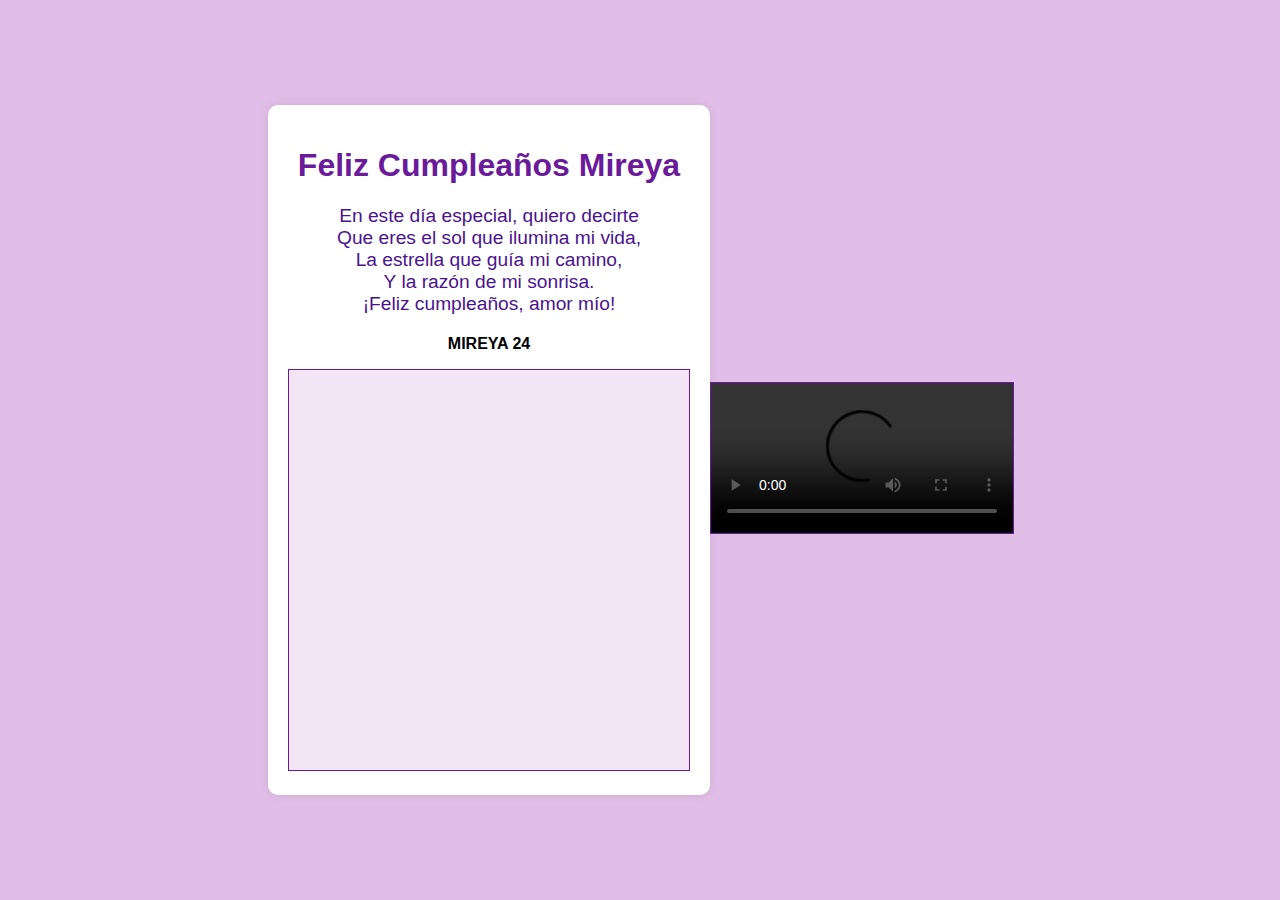
==== index.html @ c60b64af "sss" ====
<!DOCTYPE html>
<html lang="es">
<head>
    <meta charset="UTF-8">
    <meta name="viewport" content="width=device-width, initial-scale=1.0">
    <title>Feliz Cumpleaños Mireya</title>
    <link rel="stylesheet" href="styles.css">
</head>
<body>
    <div class="container">
        <h1>Feliz Cumpleaños Mireya</h1>
        <p class="poema">
            En este día especial, quiero decirte<br>
            Que eres el sol que ilumina mi vida,<br>
            La estrella que guía mi camino,<br>
            Y la razón de mi sonrisa.<br>
            ¡Feliz cumpleaños, amor mío!
        </p>
        <div id="cakeContainer">
            <P><B>MIREYA 24</B></P>
            <canvas id="cakeCanvas"></canvas>
        </div>

        
    </div>

    <div id="videoContainer">
        <video id="myVideo" controls>
            <source src="Mireya.mp4" type="video/mp4">
            Tu navegador no soporta la reproducción de video.
        </video>
    </div>
    <script src="script.js"></script>
</body>
</html>
---- styles.css ----
body {
    font-family: 'Arial', sans-serif;
    background-color: #e1bee7;
    display: flex;
    justify-content: center;
    align-items: center;
    height: 100vh;
    margin: 0;
}

.container {
    text-align: center;
    background-color: #fff;
    padding: 20px;
    border-radius: 10px;
    box-shadow: 0 0 10px rgba(0, 0, 0, 0.1);
}

h1 {
    color: #6a1b9a;
}

.poema {
    color: #4a148c;
    font-size: 1.2em;
    margin: 20px 0;
}

#cakeContainer {
    margin-top: 20px;
}

canvas {
    border: 1px solid #6a1b9a;
    background-color: #f3e5f5;
}

#videoContainer {
    margin-top: 20px;
}

#myVideo {
    width: 100%;
    border: 1px solid #6a1b9a;
    background-color: #f3e5f5;
}
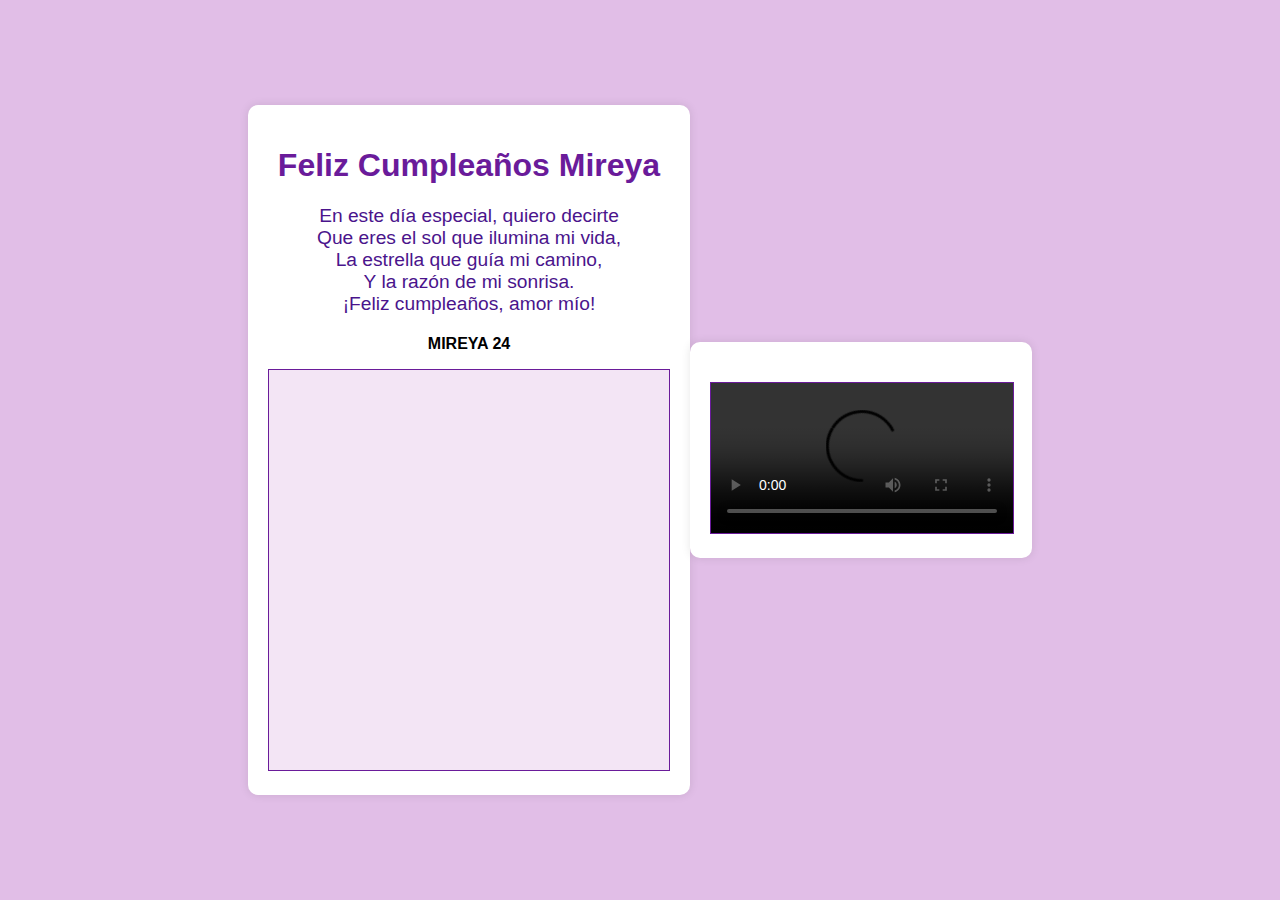
==== commit f51c5a70: "d# Please enter the commit message for your changes. Lines starting" ====
--- a/index.html
+++ b/index.html
@@ -23,13 +23,14 @@
 
         
     </div>
-
+    <div class="container">
     <div id="videoContainer">
         <video id="myVideo" controls>
             <source src="Mireya.mp4" type="video/mp4">
             Tu navegador no soporta la reproducción de video.
         </video>
     </div>
+</div>
     <script src="script.js"></script>
 </body>
 </html>
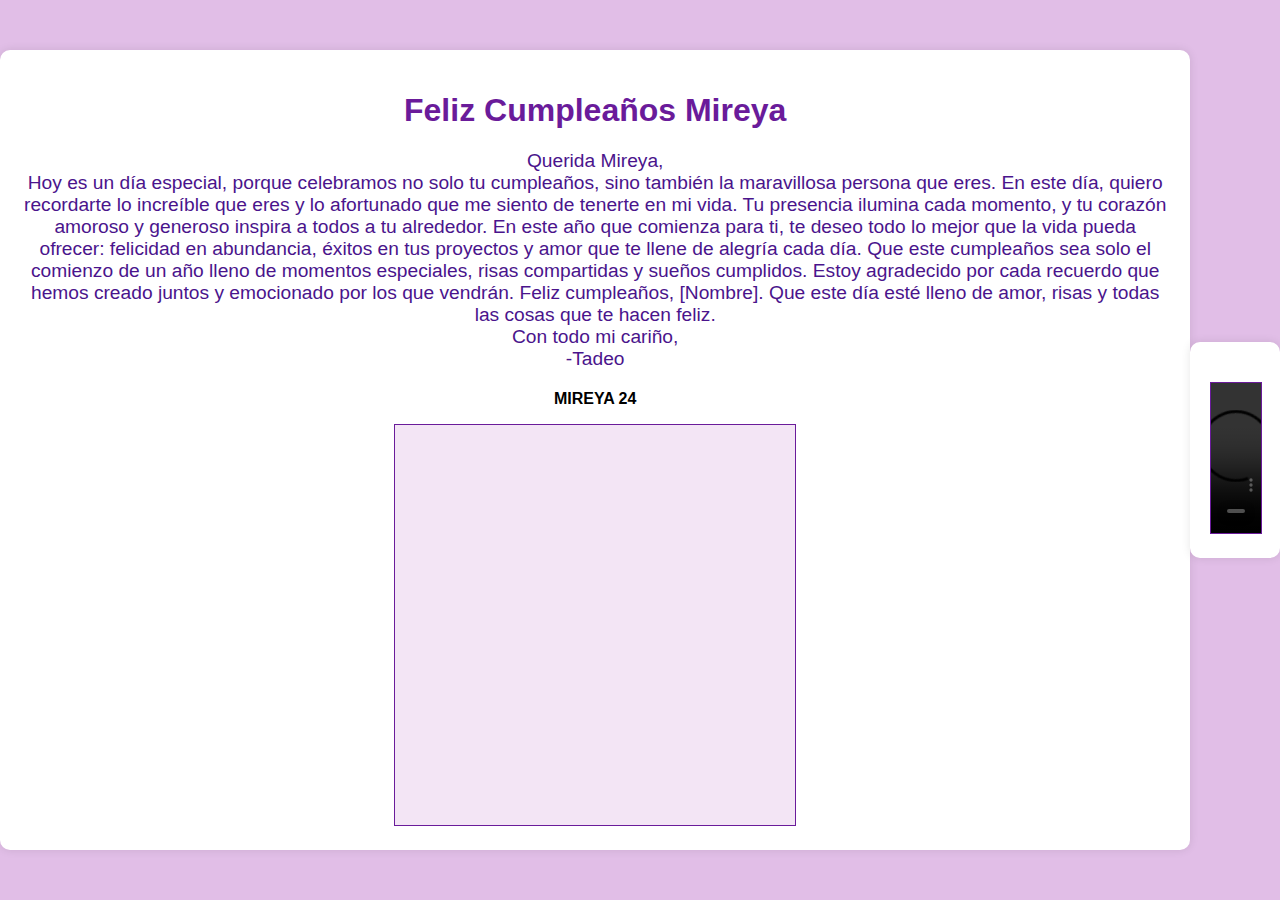
==== commit 0200c526: "sds" ====
--- a/index.html
+++ b/index.html
@@ -10,11 +10,18 @@
     <div class="container">
         <h1>Feliz Cumpleaños Mireya</h1>
         <p class="poema">
-            En este día especial, quiero decirte<br>
-            Que eres el sol que ilumina mi vida,<br>
-            La estrella que guía mi camino,<br>
-            Y la razón de mi sonrisa.<br>
-            ¡Feliz cumpleaños, amor mío!
+            Querida Mireya,<br>
+
+            Hoy es un día especial, porque celebramos no solo tu cumpleaños, sino también la maravillosa persona que eres. En este día, quiero recordarte lo increíble que eres y lo afortunado que me siento de tenerte en mi vida.
+            
+            Tu presencia ilumina cada momento, y tu corazón amoroso y generoso inspira a todos a tu alrededor. En este año que comienza para ti, te deseo todo lo mejor que la vida pueda ofrecer: felicidad en abundancia, éxitos en tus proyectos y amor que te llene de alegría cada día.
+            
+            Que este cumpleaños sea solo el comienzo de un año lleno de momentos especiales, risas compartidas y sueños cumplidos. Estoy agradecido por cada recuerdo que hemos creado juntos y emocionado por los que vendrán.
+            
+            Feliz cumpleaños, [Nombre]. Que este día esté lleno de amor, risas y todas las cosas que te hacen feliz.<br>
+            
+            Con todo mi cariño,<br>
+        -Tadeo
         </p>
         <div id="cakeContainer">
             <P><B>MIREYA 24</B></P>
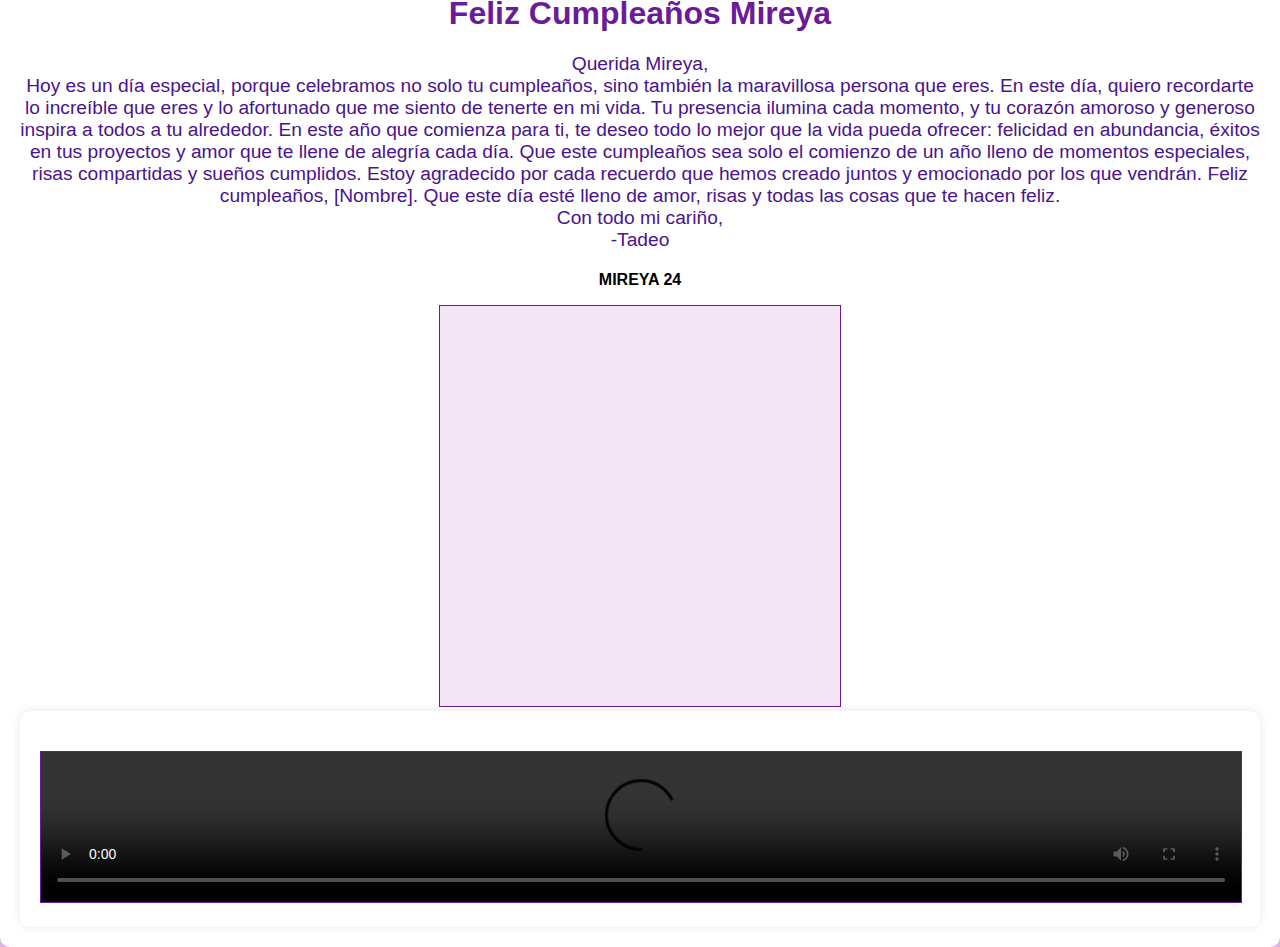
==== commit 30cd73dc: "ssd" ====
--- a/index.html
+++ b/index.html
@@ -27,16 +27,16 @@
             <P><B>MIREYA 24</B></P>
             <canvas id="cakeCanvas"></canvas>
         </div>
-
+        <div class="container">
+            <div id="videoContainer">
+                <video id="myVideo" controls>
+                    <source src="Mireya.mp4" type="video/mp4">
+                    Tu navegador no soporta la reproducción de video.
+                </video>
+            </div>
         
     </div>
-    <div class="container">
-    <div id="videoContainer">
-        <video id="myVideo" controls>
-            <source src="Mireya.mp4" type="video/mp4">
-            Tu navegador no soporta la reproducción de video.
-        </video>
-    </div>
+    
 </div>
     <script src="script.js"></script>
 </body>
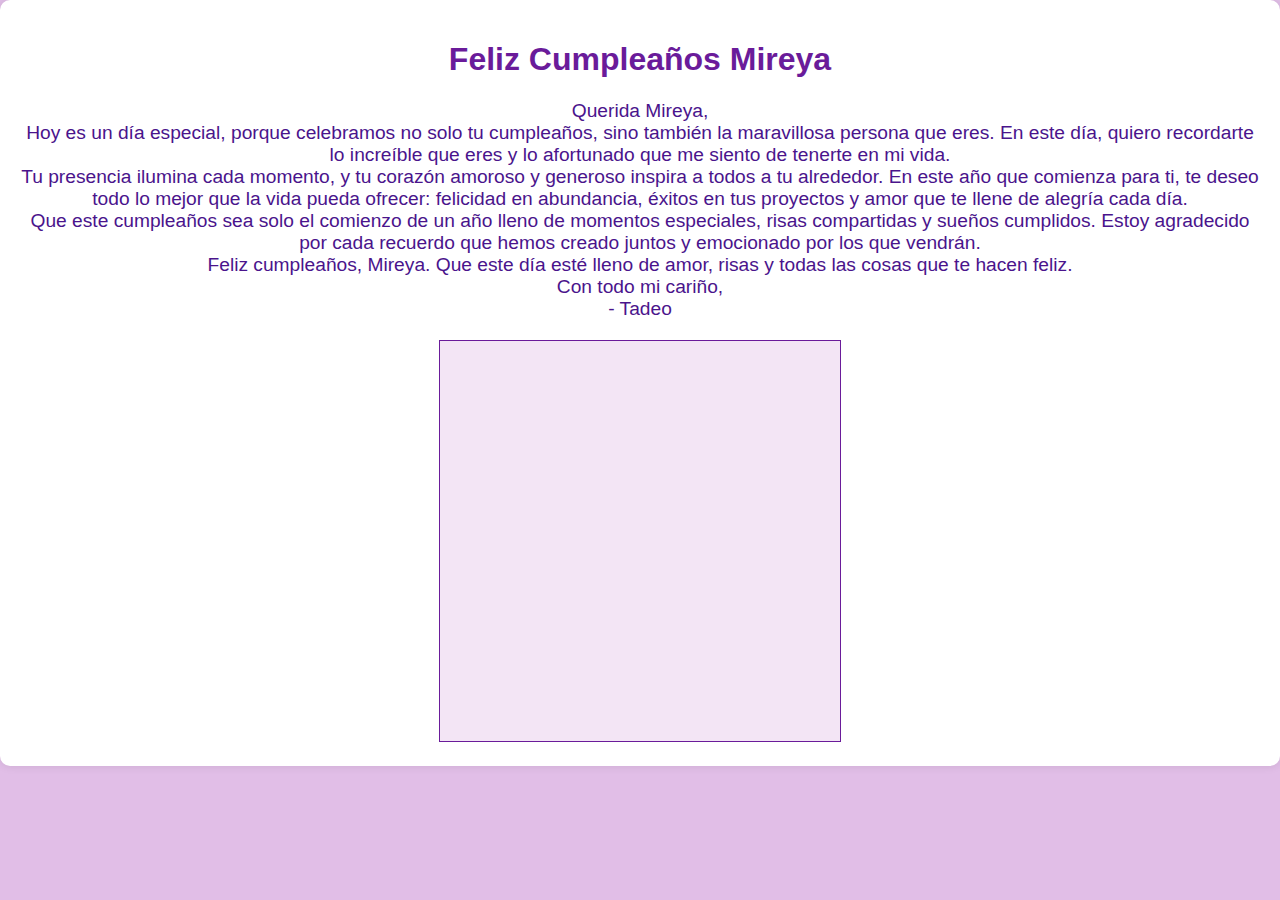
==== commit f269efb0: "sd" ====
--- a/index.html
+++ b/index.html
@@ -11,33 +11,23 @@
         <h1>Feliz Cumpleaños Mireya</h1>
         <p class="poema">
             Querida Mireya,<br>
-
-            Hoy es un día especial, porque celebramos no solo tu cumpleaños, sino también la maravillosa persona que eres. En este día, quiero recordarte lo increíble que eres y lo afortunado que me siento de tenerte en mi vida.
-            
-            Tu presencia ilumina cada momento, y tu corazón amoroso y generoso inspira a todos a tu alrededor. En este año que comienza para ti, te deseo todo lo mejor que la vida pueda ofrecer: felicidad en abundancia, éxitos en tus proyectos y amor que te llene de alegría cada día.
-            
-            Que este cumpleaños sea solo el comienzo de un año lleno de momentos especiales, risas compartidas y sueños cumplidos. Estoy agradecido por cada recuerdo que hemos creado juntos y emocionado por los que vendrán.
-            
-            Feliz cumpleaños, [Nombre]. Que este día esté lleno de amor, risas y todas las cosas que te hacen feliz.<br>
-            
+            Hoy es un día especial, porque celebramos no solo tu cumpleaños, sino también la maravillosa persona que eres. En este día, quiero recordarte lo increíble que eres y lo afortunado que me siento de tenerte en mi vida.<br>
+            Tu presencia ilumina cada momento, y tu corazón amoroso y generoso inspira a todos a tu alrededor. En este año que comienza para ti, te deseo todo lo mejor que la vida pueda ofrecer: felicidad en abundancia, éxitos en tus proyectos y amor que te llene de alegría cada día.<br>
+            Que este cumpleaños sea solo el comienzo de un año lleno de momentos especiales, risas compartidas y sueños cumplidos. Estoy agradecido por cada recuerdo que hemos creado juntos y emocionado por los que vendrán.<br>
+            Feliz cumpleaños, Mireya. Que este día esté lleno de amor, risas y todas las cosas que te hacen feliz.<br>
             Con todo mi cariño,<br>
-        -Tadeo
+            - Tadeo
         </p>
         <div id="cakeContainer">
-            <P><B>MIREYA 24</B></P>
             <canvas id="cakeCanvas"></canvas>
         </div>
-        <div class="container">
-            <div id="videoContainer">
-                <video id="myVideo" controls>
-                    <source src="Mireya.mp4" type="video/mp4">
-                    Tu navegador no soporta la reproducción de video.
-                </video>
-            </div>
-        
+        <div id="videoContainer" style="display: none;">
+            <video id="myVideo" controls>
+                <source src="Mireya.mp4" type="video/mp4">
+                Tu navegador no soporta la reproducción de video.
+            </video>
+        </div>
     </div>
-    
-</div>
     <script src="script.js"></script>
 </body>
 </html>
--- a/styles.css
+++ b/styles.css
@@ -1,7 +1,7 @@
 body {
     font-family: 'Arial', sans-serif;
     background-color: #e1bee7;
-    display: flex;
+    display:block;
     justify-content: center;
     align-items: center;
     height: 100vh;
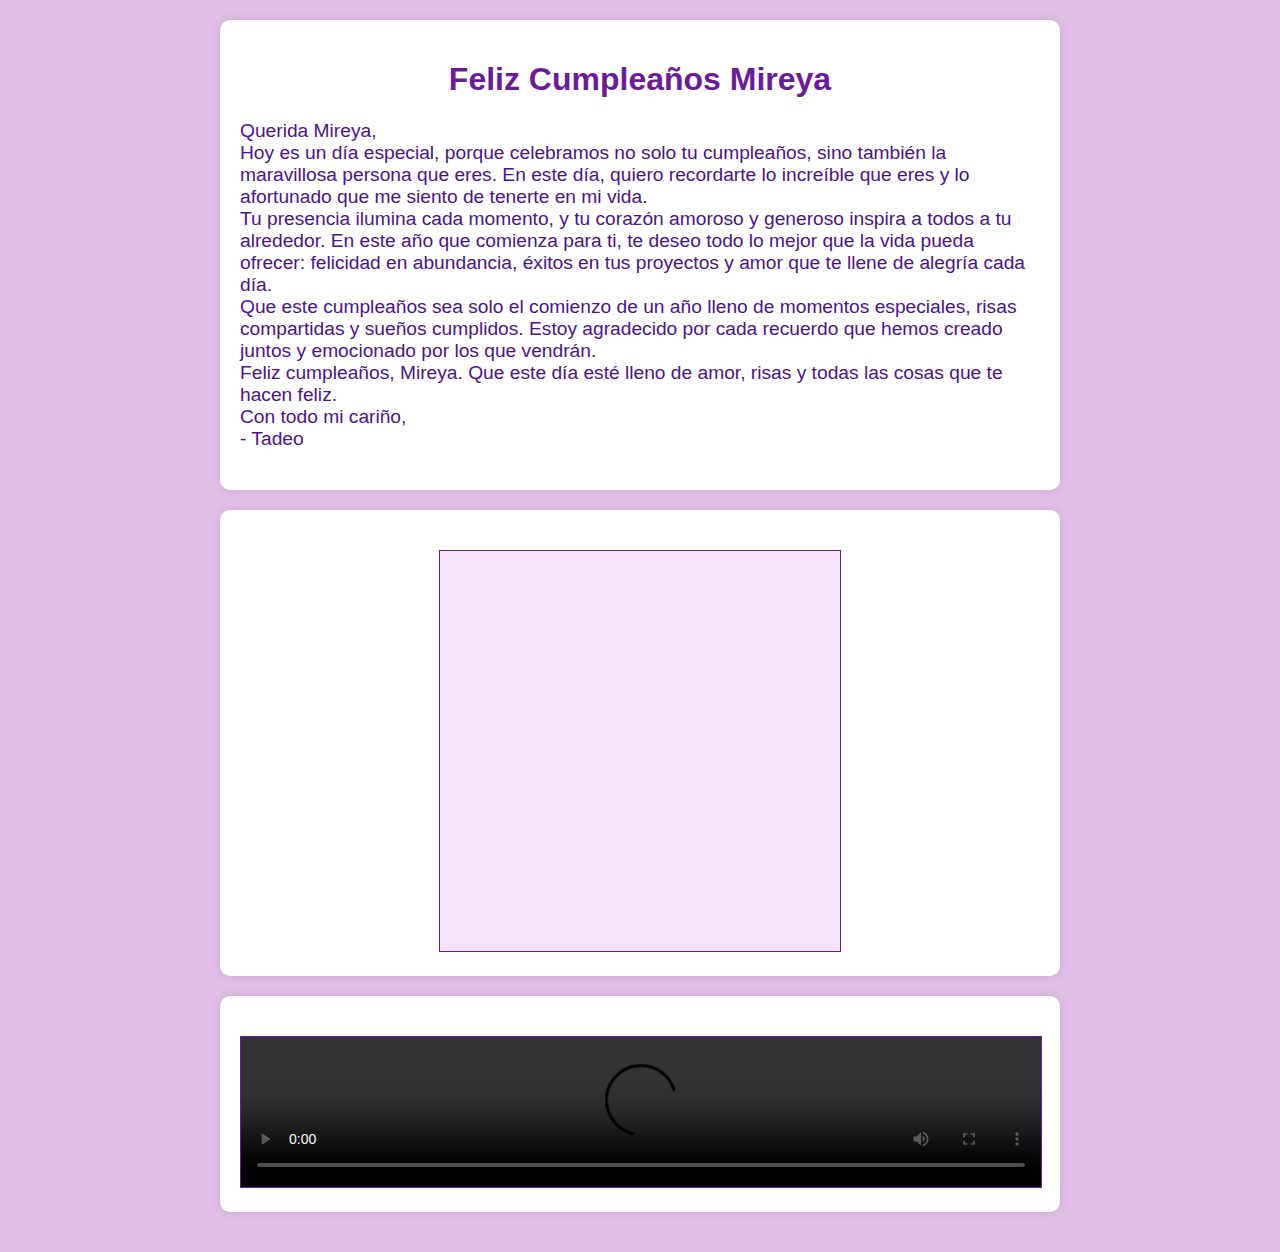
==== commit dace81ff: "s" ====
--- a/index.html
+++ b/index.html
@@ -18,16 +18,23 @@
             Con todo mi cariño,<br>
             - Tadeo
         </p>
+    </div>
+
+    <div class="container">
         <div id="cakeContainer">
             <canvas id="cakeCanvas"></canvas>
         </div>
-        <div id="videoContainer" style="display: none;">
+    </div>
+
+    <div class="container">
+        <div id="videoContainer">
             <video id="myVideo" controls>
                 <source src="Mireya.mp4" type="video/mp4">
                 Tu navegador no soporta la reproducción de video.
             </video>
         </div>
     </div>
+
     <script src="script.js"></script>
 </body>
 </html>
--- a/styles.css
+++ b/styles.css
@@ -1,11 +1,12 @@
 body {
     font-family: 'Arial', sans-serif;
     background-color: #e1bee7;
-    display:block;
-    justify-content: center;
+    margin: 0;
+    padding: 20px; /* Espacio alrededor del contenido */
+    box-sizing: border-box; /* Asegura que el padding se incluya en el tamaño total */
+    display: flex;
+    flex-direction: column;
     align-items: center;
-    height: 100vh;
-    margin: 0;
 }
 
 .container {
@@ -14,6 +15,9 @@
     padding: 20px;
     border-radius: 10px;
     box-shadow: 0 0 10px rgba(0, 0, 0, 0.1);
+    margin-bottom: 20px; /* Espacio entre cada sección */
+    width: 100%;
+    max-width: 800px; /* Ancho máximo del contenido para evitar que se extienda demasiado */
 }
 
 h1 {
@@ -24,6 +28,7 @@
     color: #4a148c;
     font-size: 1.2em;
     margin: 20px 0;
+    text-align: left; /* Alineación del texto */
 }
 
 #cakeContainer {
@@ -36,6 +41,8 @@
 }
 
 #videoContainer {
+    width: 100%;
+    max-width: 800px; /* Ancho máximo para el video */
     margin-top: 20px;
 }
 
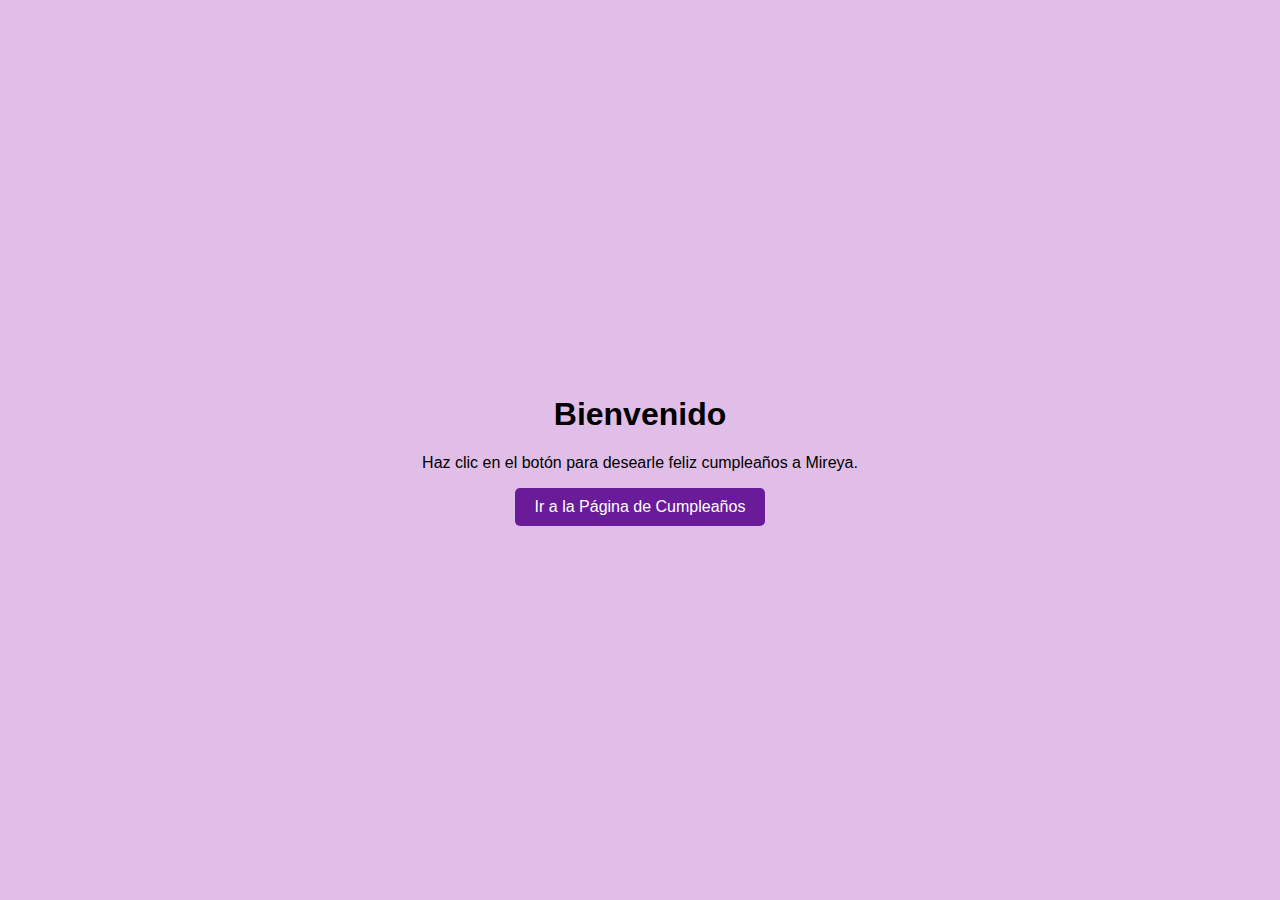
==== commit 837f2ce7: "Create index.html" ====
--- a/index.html
+++ b/index.html
@@ -1,40 +1,41 @@
-<!DOCTYPE html>
 <html lang="es">
-<head>
-    <meta charset="UTF-8">
-    <meta name="viewport" content="width=device-width, initial-scale=1.0">
-    <title>Feliz Cumpleaños Mireya</title>
-    <link rel="stylesheet" href="styles.css">
-</head>
-<body>
-    <div class="container">
-        <h1>Feliz Cumpleaños Mireya</h1>
-        <p class="poema">
-            Querida Mireya,<br>
-            Hoy es un día especial, porque celebramos no solo tu cumpleaños, sino también la maravillosa persona que eres. En este día, quiero recordarte lo increíble que eres y lo afortunado que me siento de tenerte en mi vida.<br>
-            Tu presencia ilumina cada momento, y tu corazón amoroso y generoso inspira a todos a tu alrededor. En este año que comienza para ti, te deseo todo lo mejor que la vida pueda ofrecer: felicidad en abundancia, éxitos en tus proyectos y amor que te llene de alegría cada día.<br>
-            Que este cumpleaños sea solo el comienzo de un año lleno de momentos especiales, risas compartidas y sueños cumplidos. Estoy agradecido por cada recuerdo que hemos creado juntos y emocionado por los que vendrán.<br>
-            Feliz cumpleaños, Mireya. Que este día esté lleno de amor, risas y todas las cosas que te hacen feliz.<br>
-            Con todo mi cariño,<br>
-            - Tadeo
-        </p>
-    </div>
-
-    <div class="container">
-        <div id="cakeContainer">
-            <canvas id="cakeCanvas"></canvas>
-        </div>
-    </div>
-
-    <div class="container">
-        <div id="videoContainer">
-            <video id="myVideo" controls>
-                <source src="Mireya.mp4" type="video/mp4">
-                Tu navegador no soporta la reproducción de video.
-            </video>
-        </div>
-    </div>
-
-    <script src="script.js"></script>
-</body>
-</html>
+    <head>
+        <meta charset="UTF-8">
+            <meta name="viewport" content="width=device-width, initial-scale=1.0">
+                <title>Bienvenido</title>
+                    <style>
+                            body {
+                                        display: flex;
+                                                    justify-content: center;
+                                                                align-items: center;
+                                                                            height: 100vh;
+                                                                                        margin: 0;
+                                                                                                    font-family: 'Arial', sans-serif;
+                                                                                                                background-color: #e1bee7;
+                                                                                                                        }
+                                                                                                                                .container {
+                                                                                                                                            text-align: center;
+                                                                                                                                                    }
+                                                                                                                                                            .button {
+                                                                                                                                                                        display: inline-block;
+                                                                                                                                                                                    padding: 10px 20px;
+                                                                                                                                                                                                font-size: 16px;
+                                                                                                                                                                                                            color: #fff;
+                                                                                                                                                                                                                        background-color: #6a1b9a;
+                                                                                                                                                                                                                                    text-decoration: none;
+                                                                                                                                                                                                                                                border-radius: 5px;
+                                                                                                                                                                                                                                                            transition: background-color 0.3s;
+                                                                                                                                                                                                                                                                    }
+                                                                                                                                                                                                                                                                            .button:hover {
+                                                                                                                                                                                                                                                                                        background-color: #8e24aa;
+                                                                                                                                                                                                                                                                                                }
+                                                                                                                                                                                                                                                                                                    </style>
+                                                                                                                                                                                                                                                                                                    </head>
+                                                                                                                                                                                                                                                                                                    <body>
+                                                                                                                                                                                                                                                                                                        <div class="container">
+                                                                                                                                                                                                                                                                                                                <h1>Bienvenido</h1>
+                                                                                                                                                                                                                                                                                                                        <p>Haz clic en el botón para desearle feliz cumpleaños a Mireya.</p>
+                                                                                                                                                                                                                                                                                                                                <a href="html/index.html" class="button">Ir a la Página de Cumpleaños</a>
+                                                                                                                                                                                                                                                                                                                                    </div>
+                                                                                                                                                                                                                                                                                                                                    </body>
+                                                                                                                                                                                                                                                                                                                                    </html>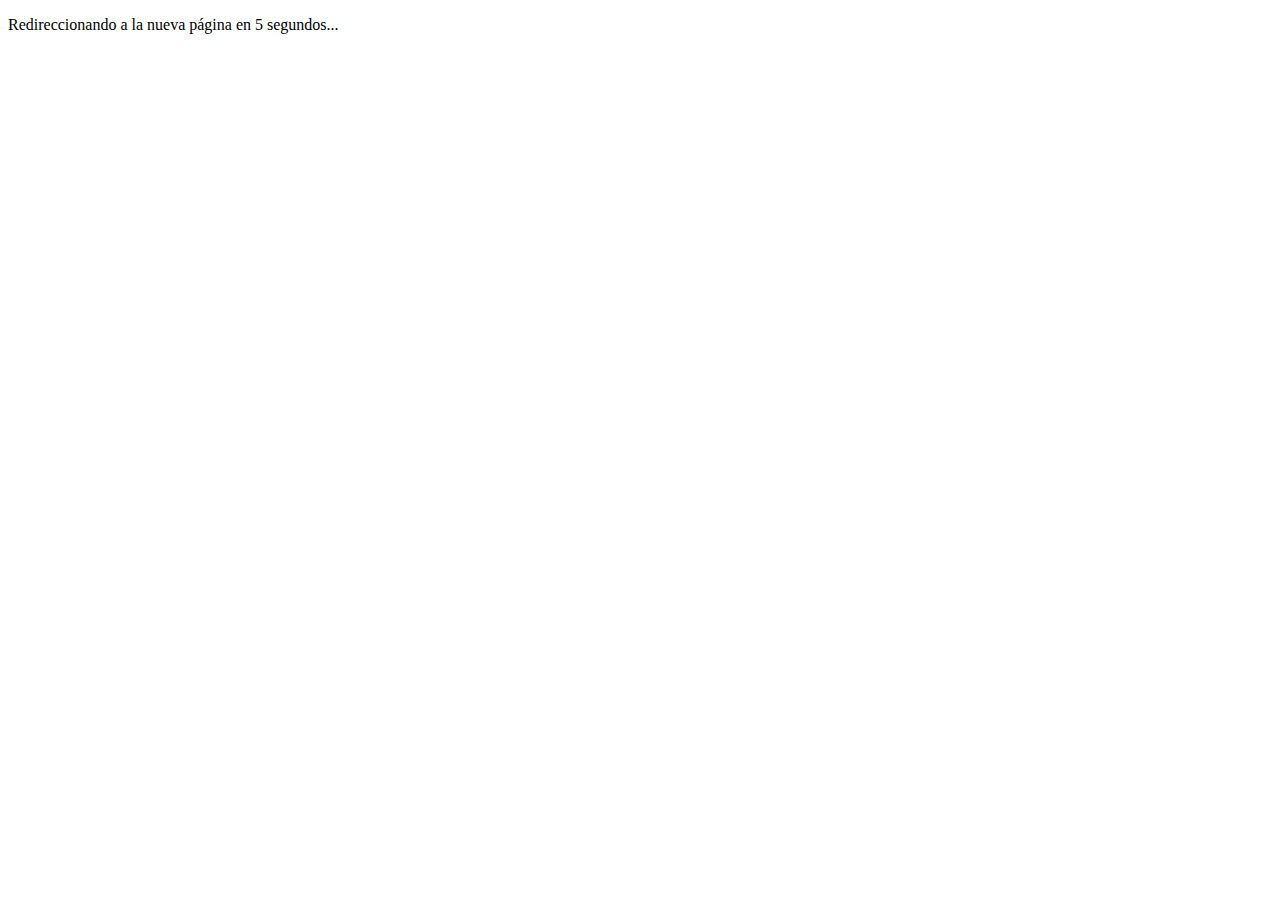
==== commit 1d9a33c4: "new index" ====
--- a/index.html
+++ b/index.html
@@ -1,41 +1,16 @@
+<!DOCTYPE html>
 <html lang="es">
-    <head>
-        <meta charset="UTF-8">
-            <meta name="viewport" content="width=device-width, initial-scale=1.0">
-                <title>Bienvenido</title>
-                    <style>
-                            body {
-                                        display: flex;
-                                                    justify-content: center;
-                                                                align-items: center;
-                                                                            height: 100vh;
-                                                                                        margin: 0;
-                                                                                                    font-family: 'Arial', sans-serif;
-                                                                                                                background-color: #e1bee7;
-                                                                                                                        }
-                                                                                                                                .container {
-                                                                                                                                            text-align: center;
-                                                                                                                                                    }
-                                                                                                                                                            .button {
-                                                                                                                                                                        display: inline-block;
-                                                                                                                                                                                    padding: 10px 20px;
-                                                                                                                                                                                                font-size: 16px;
-                                                                                                                                                                                                            color: #fff;
-                                                                                                                                                                                                                        background-color: #6a1b9a;
-                                                                                                                                                                                                                                    text-decoration: none;
-                                                                                                                                                                                                                                                border-radius: 5px;
-                                                                                                                                                                                                                                                            transition: background-color 0.3s;
-                                                                                                                                                                                                                                                                    }
-                                                                                                                                                                                                                                                                            .button:hover {
-                                                                                                                                                                                                                                                                                        background-color: #8e24aa;
-                                                                                                                                                                                                                                                                                                }
-                                                                                                                                                                                                                                                                                                    </style>
-                                                                                                                                                                                                                                                                                                    </head>
-                                                                                                                                                                                                                                                                                                    <body>
-                                                                                                                                                                                                                                                                                                        <div class="container">
-                                                                                                                                                                                                                                                                                                                <h1>Bienvenido</h1>
-                                                                                                                                                                                                                                                                                                                        <p>Haz clic en el botón para desearle feliz cumpleaños a Mireya.</p>
-                                                                                                                                                                                                                                                                                                                                <a href="html/index.html" class="button">Ir a la Página de Cumpleaños</a>
-                                                                                                                                                                                                                                                                                                                                    </div>
-                                                                                                                                                                                                                                                                                                                                    </body>
-                                                                                                                                                                                                                                                                                                                                    </html>+<head>
+    <meta charset="UTF-8">
+    <meta name="viewport" content="width=device-width, initial-scale=1.0">
+    <title>Redireccionamiento</title>
+    <script>
+        setTimeout(function() {
+            window.location.href = "https://solo-un-suspiro.github.io/memorias-de-un-amor-profundo.github.io/html/index.html";
+        }, 5000); // Redirige después de 5 segundos (5000 milisegundos)
+    </script>
+</head>
+<body>
+    <p>Redireccionando a la nueva página en 5 segundos...</p>
+</body>
+</html>
